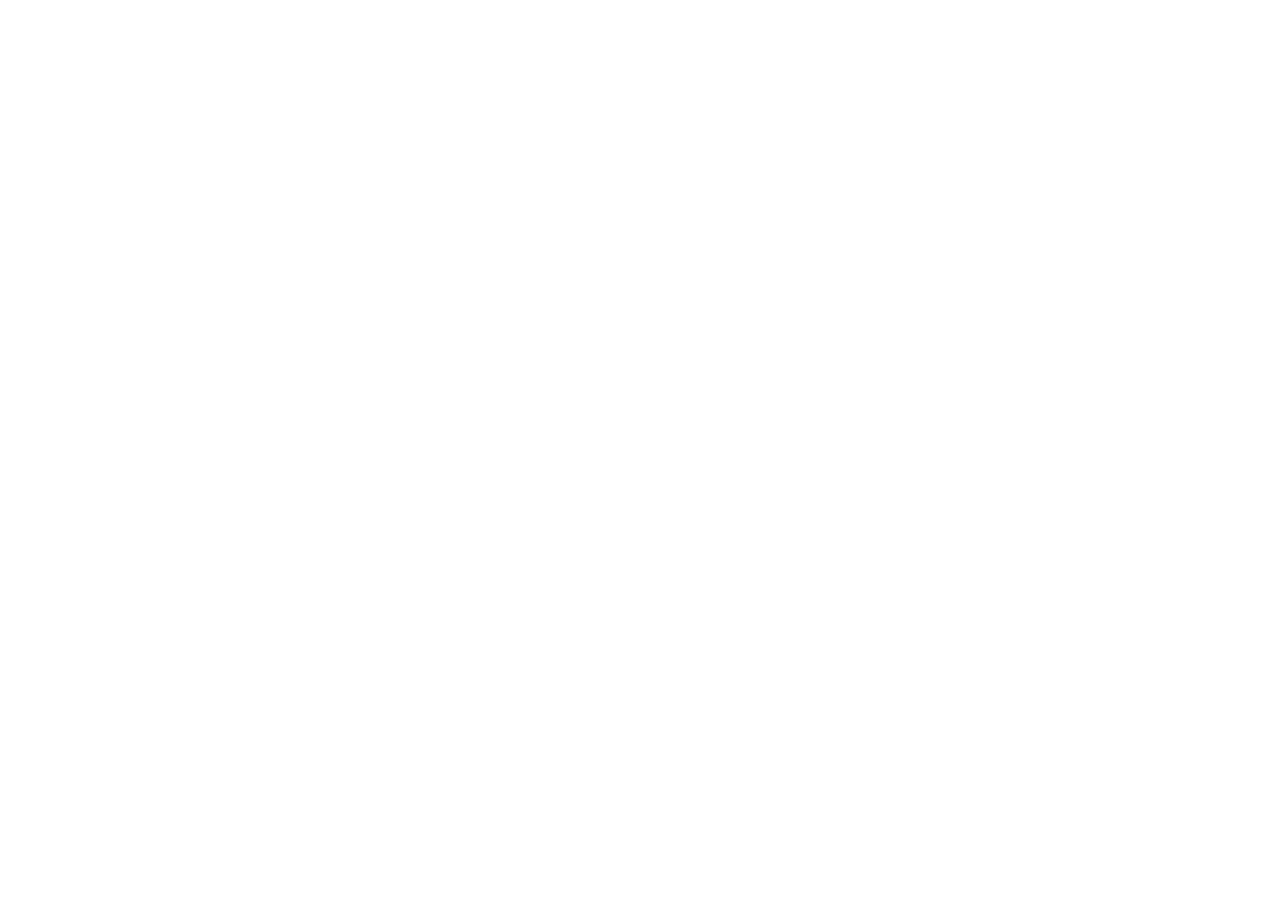
==== index.html @ eb6b067e "as" ====
<!DOCTYPE html>
<html ng-app="fakeFacebook">
	<head>
		<title>Simple app</title>

		<base href="/">

		<link rel="stylesheet" href="css/foundation.css">
		<!-- This is how you would link your custom stylesheet -->
		<link rel="stylesheet" href="css/main.css">
		<script src="js/vendor/modernizr.js"></script>

		<script src="https://ajax.googleapis.com/ajax/libs/angularjs/1.4.0/angular.min.js"></script>
		<script src="https://ajax.googleapis.com/ajax/libs/angularjs/1.4.0/angular-route.min.js"></script>
		<script src="js/app.js"></script>
		
	</head>
	<body>

	<div ng-include src="'/views/navigation.html'"></div>

	<ng-view></ng-view>

	</body>
</html>
---- css/main.css ----
html {
	width: 100%;
	height: 100%;
}

body {
	width: 100%;
	height: 100%;
}

.navigation-wrapper {
	width: 100%;
	height: 120px;
	background-color: tomato;
}

.navigation-wrapper > ul {

}

.navigation-wrapper > ul > li {
	list-style-type: none;
	
	color: white;
	text-decoration: none;
	font-size: 20px;
	margin-left: 15px;
}

.navigation-wrapper > ul > li > a:visited, .navigation-wrapper > ul > li > a:active {
	color: white;
}
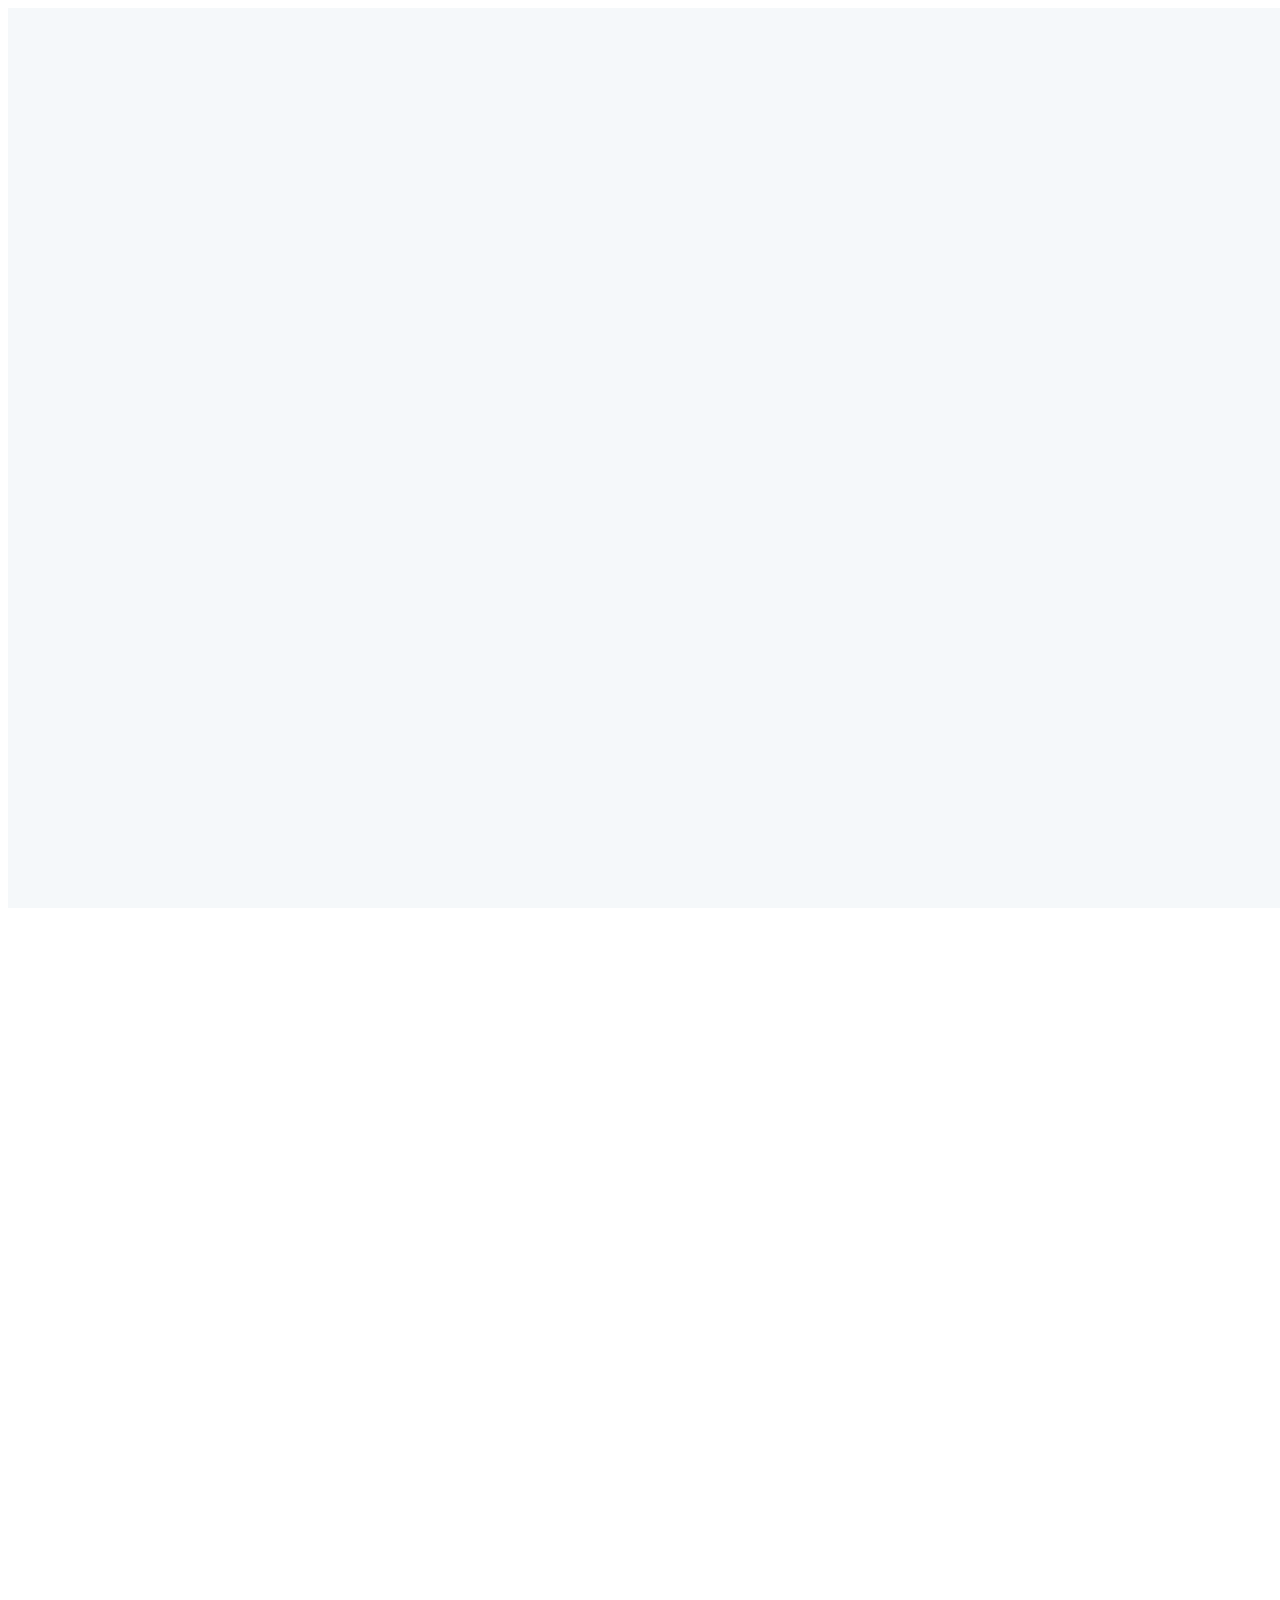
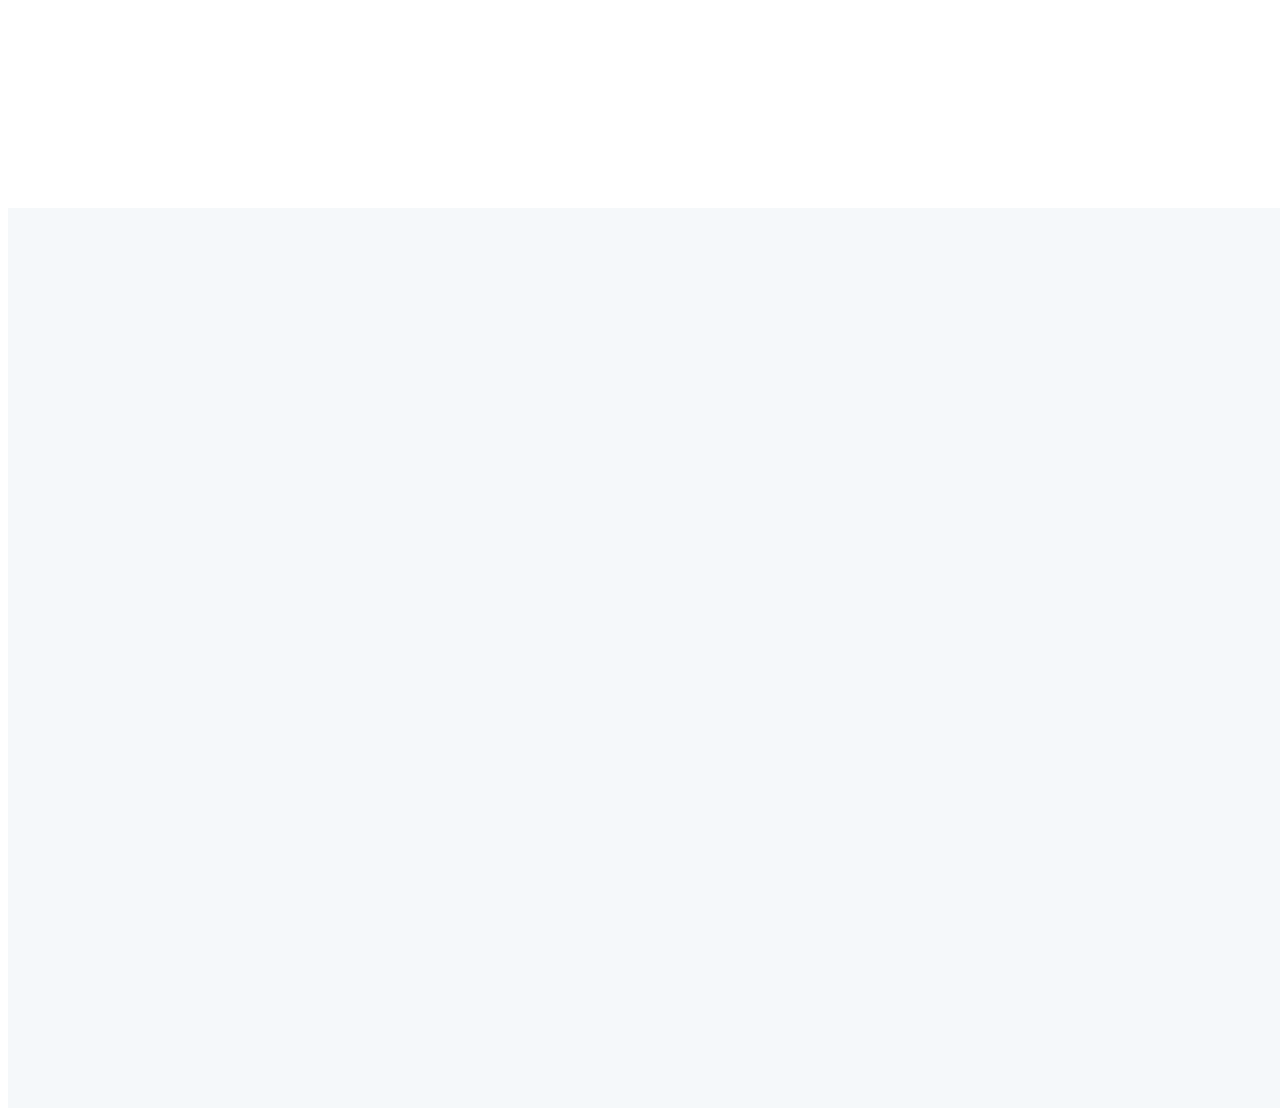
==== commit 0d445843: "sdsf" ====
--- a/index.html
+++ b/index.html
@@ -5,21 +5,37 @@
 
 		<base href="/">
 
-		<link rel="stylesheet" href="css/foundation.css">
+		<link rel="stylesheet" href="assets/css/foundation.css">
+		<link rel="stylesheet" href="//maxcdn.bootstrapcdn.com/font-awesome/4.3.0/css/font-awesome.min.css">
 		<!-- This is how you would link your custom stylesheet -->
-		<link rel="stylesheet" href="css/main.css">
-		<script src="js/vendor/modernizr.js"></script>
+		<link rel="stylesheet" href="assets/css/main.css">
+		<link rel="stylesheet" href="assets/css/friends.css">
+
+		<script src="assets/js/vendor/modernizr.js"></script>
+		<script src="assets/js/vendor/jquery.js"></script>
+		<script src="assets/js/foundation/foundation.js"></script>
+		<script src="assets/js/foundation/foundation.dropdown.js"></script>
 
 		<script src="https://ajax.googleapis.com/ajax/libs/angularjs/1.4.0/angular.min.js"></script>
 		<script src="https://ajax.googleapis.com/ajax/libs/angularjs/1.4.0/angular-route.min.js"></script>
-		<script src="js/app.js"></script>
+		<script src="assets/js/app.js"></script>
+
+		<!-- Firebase -->
+		<script src="https://cdn.firebase.com/js/client/2.2.4/firebase.js"></script>
+		<!-- AngularFire -->
+		<script src="https://cdn.firebase.com/libs/angularfire/1.1.1/angularfire.min.js"></script>
 		
 	</head>
 	<body>
 
 	<div ng-include src="'/views/navigation.html'"></div>
 
-	<ng-view></ng-view>
+	<div class="content-view-side-left large-2 medium-2 small-2 columns"></div>
+	<div class="content-view-side-center large-8 medium-8 small-8 columns">
+		<ng-view></ng-view></div>
+	<div class="content-view-side-right large-2 medium-2 small-2 columns"></div>
+
+	
 
 	</body>
 </html>--- a/assets/css/main.css
+++ b/assets/css/main.css
@@ -0,0 +1,88 @@
+html {
+	width: 100%;
+	height: 100%;
+}
+
+.navigation-grid-left {
+	height: 65px;
+}
+
+body {
+	width: 100%;
+	height: 100%;
+}
+
+.fullWidth {
+   width: 100%;
+   margin-left: auto;
+   margin-right: auto;
+   max-width: initial;
+}
+
+.navigation-wrapper {
+	width: 100%;
+	height: 65px;
+	background-color: #4d75a3;
+}
+
+.navigation-wrapper > ul {
+
+}
+
+.navigation-wrapper > ul > li {
+	list-style-type: none;
+	
+	color: white;
+	text-decoration: none;
+	font-size: 20px;
+	margin-left: 15px;
+}
+
+.navigation-wrapper > ul > li > a:visited, .navigation-wrapper > ul > li > a:active {
+	color: white;
+}
+
+.logo {
+	margin-top: 20px;
+}
+
+.navigation-friends-icon {
+	color: white;
+	font-size: 25px;
+	margin-top: 20px;
+}
+
+.navigation-messages-icon {
+	color: white;
+	font-size: 25px;
+	margin-top: 18px;
+	margin-left: 15px;
+}
+
+.navigation-settings-icon {
+	color: white;
+	font-size: 30px;
+	margin-top: 18px;
+	margin-left: 15px;
+}
+
+.content-view-side-left {
+	background-color: #f5f8fa;
+	height: 100%;
+}
+
+.content-view-side-center {
+	background-color: white;
+	height: 100%;
+}
+
+.content-view-side-right {
+	background-color: #f5f8fa;
+	height: 100%;
+}
+
+.navigation_auth_username {
+	color: #dbe3ed;
+	font-size: 15px;
+	margin-top: 20px;
+}
--- a/assets/css/friends.css
+++ b/assets/css/friends.css
@@ -0,0 +1,62 @@
+h2 {
+ font-family: 'Helvetica';
+ color: white;
+ text-shadow: 1px 1px 3px black;
+ font-size: 25px;
+ text-align: left;
+}
+
+/*.photo {
+   background-color: lightgrey;
+   border-radius: 25px;
+   float: left;
+   margin-left: 25px;
+   margin-right: 25px;
+   margin-top: 25px;
+   margin-bottom: 25px;
+   height: 100px;
+   width: 100px;
+}*/
+
+.friendsPhoto {
+   float: left;
+   margin-left: 25px;
+   margin-right: 25px;
+   margin-top: 25px;
+   margin-bottom: 25px;
+   height: 100px;
+   width: 100px;
+}
+
+.projbox {
+   background-color: #dfe3ee ;
+   margin-top: 10px;
+   margin-left: 35px;
+   margin-right: 15px;
+   border-radius: 25px;
+   height: 150px;
+   width: auto;
+}
+
+#addFriendBtn {
+ border-radius: 15px;
+ padding: 10px 20px !important;
+ margin-right: 25px;
+ margin-top: -50px;
+ font-size: 14px !important;
+ background-color: ##8b9dc3 ;
+ font-weight: bold;
+ color: #2d525d ;
+ float: right;
+}
+
+/*.main {
+ border: 5px solid;
+ border-radius: 25px;
+ background-color: rgb(157,140,114);
+ opacity: 0.8;
+ margin-left: auto;
+ margin-right: auto;
+ width: 70%;
+ height: 600px;
+}*/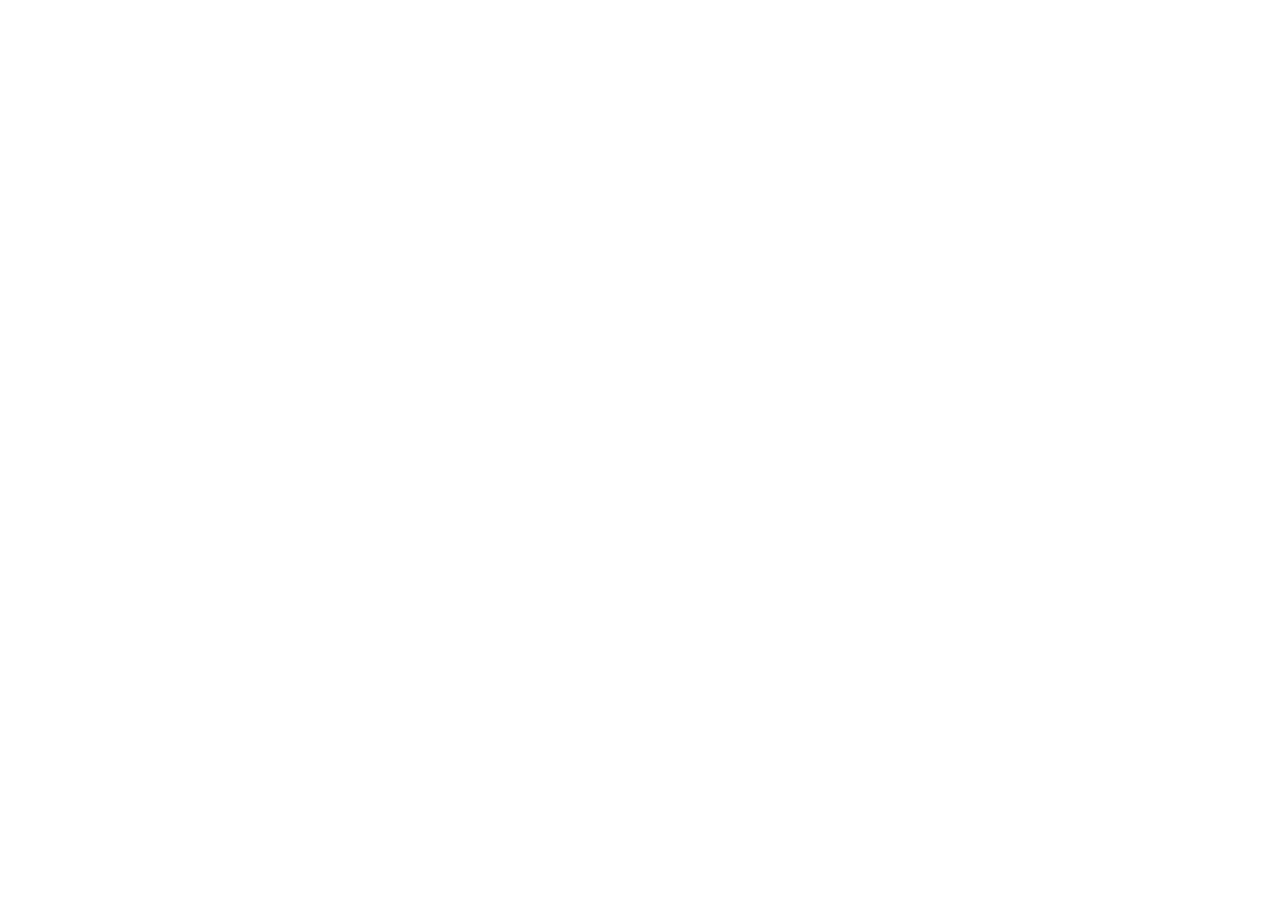
==== commit 044184cb: "added ui to the navigation" ====
--- a/index.html
+++ b/index.html
@@ -1,41 +1,38 @@
-<!DOCTYPE html>
-<html ng-app="fakeFacebook">
+<html ng-app="thompsonrecipes">
+
 	<head>
-		<title>Simple app</title>
+		<base href="/">
+		<link rel="stylesheet" href="/assets/css/foundation.css" />
+		<link rel="/assets/css/hover-min.css" />
+		<link rel="stylesheet" href="/assets/css/main.css" />
+		<link rel="stylesheet" href="/assets/css/recipe.css" />
+    	<script src="/assets/js/vendor/modernizr.js"></script>
+	</head>
 
-		<base href="/">
-
-		<link rel="stylesheet" href="assets/css/foundation.css">
-		<link rel="stylesheet" href="//maxcdn.bootstrapcdn.com/font-awesome/4.3.0/css/font-awesome.min.css">
-		<!-- This is how you would link your custom stylesheet -->
-		<link rel="stylesheet" href="assets/css/main.css">
-		<link rel="stylesheet" href="assets/css/friends.css">
-
-		<script src="assets/js/vendor/modernizr.js"></script>
-		<script src="assets/js/vendor/jquery.js"></script>
-		<script src="assets/js/foundation/foundation.js"></script>
-		<script src="assets/js/foundation/foundation.dropdown.js"></script>
-
-		<script src="https://ajax.googleapis.com/ajax/libs/angularjs/1.4.0/angular.min.js"></script>
-		<script src="https://ajax.googleapis.com/ajax/libs/angularjs/1.4.0/angular-route.min.js"></script>
-		<script src="assets/js/app.js"></script>
-
-		<!-- Firebase -->
-		<script src="https://cdn.firebase.com/js/client/2.2.4/firebase.js"></script>
-		<!-- AngularFire -->
-		<script src="https://cdn.firebase.com/libs/angularfire/1.1.1/angularfire.min.js"></script>
-		
-	</head>
 	<body>
 
-	<div ng-include src="'/views/navigation.html'"></div>
+		<ng-view></ng-view>
 
-	<div class="content-view-side-left large-2 medium-2 small-2 columns"></div>
-	<div class="content-view-side-center large-8 medium-8 small-8 columns">
-		<ng-view></ng-view></div>
-	<div class="content-view-side-right large-2 medium-2 small-2 columns"></div>
+		<!-- Angular JS Dependencies -->
+		<script src="/assets/js/angular.min.js"></script>
+		<script src="/assets/js/angular-route.min.js"></script>
 
-	
+		<!-- JS Dependencies for This Project -->
+		<script src="/app/app.module.js"></script>
+		<script src="/app/app.routes.js"></script> 
+
+		<!-- Firebase JS Dependencies -->
+		<script src="/assets/js/firebase.js"></script>
+
+		<!-- Foundation JS Dependencies -->
+		<script src="/assets/js/vendor/jquery.js"></script>
+	    <script src="/assets/js/foundation.min.js"></script>
+	    <script>
+	      $(document).foundation();
+	    </script>
+
+	    <!-- Jquery JS Dependencies -->
+		<script src="assets/js/sidebar-resize.js"></script>
 
 	</body>
 </html>--- a/assets/css/main.css
+++ b/assets/css/main.css
@@ -84,5 +84,17 @@
 .navigation_auth_username {
 	color: #dbe3ed;
 	font-size: 15px;
-	margin-top: 20px;
+	margin-top: 22px;
+	margin-right: 20px;
 }
+
+.navigation_login {
+	color: #dbe3ed;
+	font-size: 15px;
+	margin-top: 22px;
+	margin-right: 20px;
+}
+
+.navigation_login a {
+	color: white;
+}
--- a/assets/css/recipe.css
+++ b/assets/css/recipe.css
@@ -0,0 +1,73 @@
+.columns {
+	margin: 0;
+	padding: 0;
+}
+
+.green {
+	background-color: green;
+}
+
+.app-navigation-container {
+	padding-top: 15px;
+	padding-bottom: 15px;
+	background-color: #192938;
+}
+
+.iconic_logo {
+	margin-top: 0px;
+	width: auto;
+	min-width: 80px;
+	height: 80px;
+	float: right;
+}
+
+input.search-bar {
+	border-radius: 15px;
+	font-family: 'Cabin-Regular';
+	background-color: #ededed;
+	font-size: 14px;
+	padding-left: 15px;
+	color: #6d6d6d;
+	width: 90%;
+	margin-left: 30px;
+	margin-top: 24px;
+}
+
+.log-out-btn {
+	text-align: center;
+	border: 1px solid #f3f4f4;
+	height: auto;
+	border-radius: 5px;
+	cursor: pointer;
+	margin-top: 20px;
+}
+
+.log-out-btn > h4 {
+	margin: 0;
+	font-family: 'Cabin-Regular';
+	font-size: 14px;
+	color: #f3f4f4;
+	letter-spacing: 2px;
+	padding-top: 10px;
+	padding-bottom: 10px;
+}
+
+.add-new-btn {
+	text-align: center;
+	border: 1px solid #f3f4f4;
+	height: auto;
+	border-radius: 5px;
+	cursor: pointer;
+	margin-top: 20px;
+	margin-right: 20px;
+}
+
+.add-new-btn > h4 {
+	margin: 0;
+	font-family: 'Cabin-Regular';
+	font-size: 14px;
+	color: #f3f4f4;
+	letter-spacing: 2px;
+	padding-top: 10px;
+	padding-bottom: 10px;
+}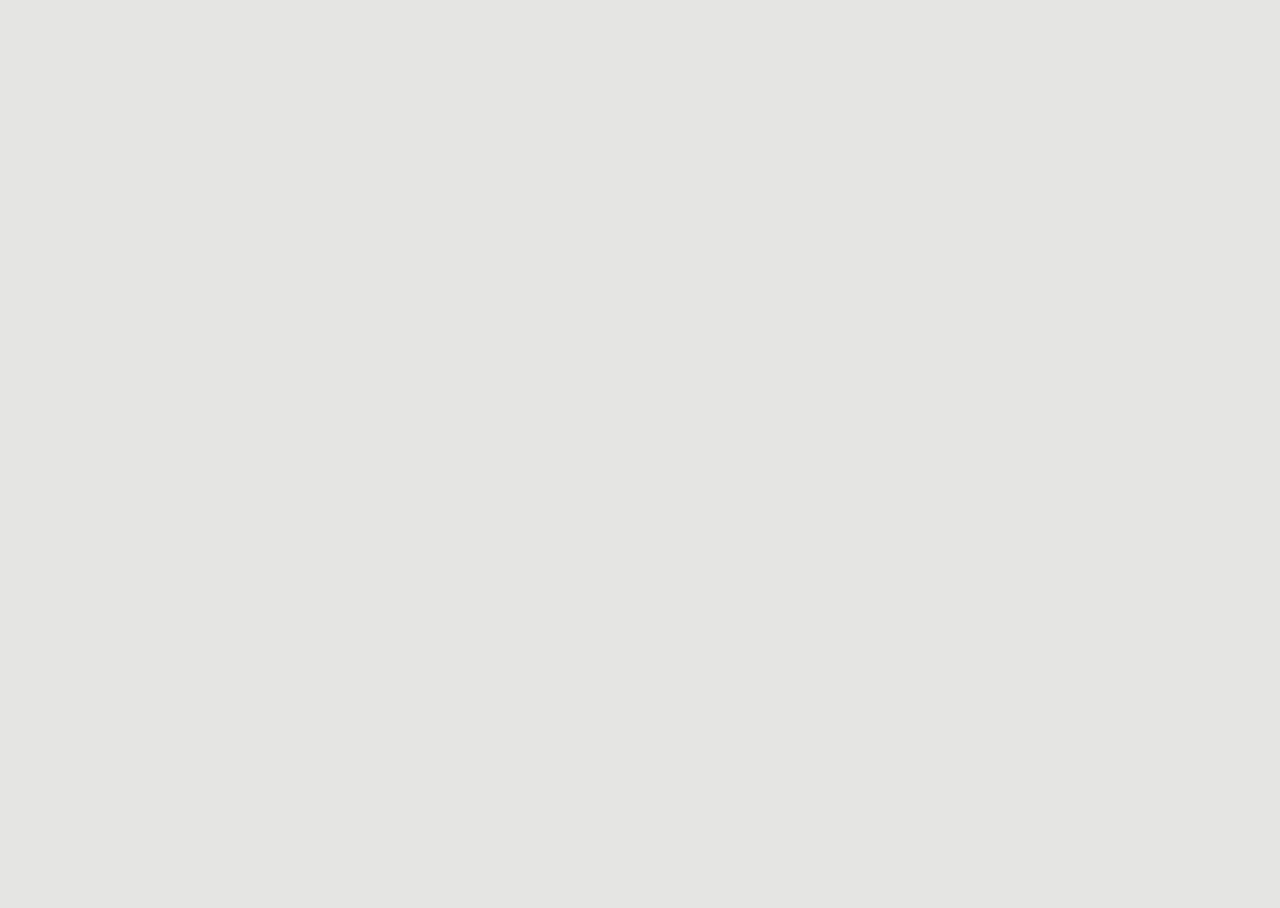
==== commit cb53853a: "Stable version of dashboard" ====
--- a/index.html
+++ b/index.html
@@ -24,6 +24,10 @@
 		<!-- Firebase JS Dependencies -->
 		<script src="/assets/js/firebase.js"></script>
 
+		<!-- Javscript Compression Dependency -->
+		<script src="/assets/js/JIC.js"></script>
+		<script language="javascript" src="/assets/js/lz-string.js"></script>
+		
 		<!-- Foundation JS Dependencies -->
 		<script src="/assets/js/vendor/jquery.js"></script>
 	    <script src="/assets/js/foundation.min.js"></script>
--- a/assets/css/main.css
+++ b/assets/css/main.css
@@ -1,15 +1,36 @@
+@font-face {
+    font-family: 'Roboto-Light'; /*a name to be used later*/
+    src: url('fonts/Roboto-Light.ttf'); /*URL to font*/
+}
+
+@font-face {
+    font-family: 'Roboto-Regular'; /*a name to be used later*/
+    src: url('fonts/Roboto-Regular.ttf'); /*URL to font*/
+}
+
+@font-face {
+    font-family: 'Cabin-Italic'; /*a name to be used later*/
+    src: url('fonts/Cabin-Italic.ttf'); /*URL to font*/
+}
+
+@font-face {
+    font-family: 'Cabin-Regular'; /*a name to be used later*/
+    src: url('fonts/Cabin-Regular.ttf'); /*URL to font*/
+}
+
+@font-face {
+    font-family: 'Cabin-Bold'; /*a name to be used later*/
+    src: url('fonts/Cabin-Bold.ttf'); /*URL to font*/
+}
+
 html {
+	height: 100%;
 	width: 100%;
+}
+
+body {
 	height: 100%;
-}
-
-.navigation-grid-left {
-	height: 65px;
-}
-
-body {
 	width: 100%;
-	height: 100%;
 }
 
 .fullWidth {
@@ -19,82 +40,338 @@
    max-width: initial;
 }
 
-.navigation-wrapper {
-	width: 100%;
-	height: 65px;
-	background-color: #4d75a3;
-}
-
-.navigation-wrapper > ul {
-
-}
-
-.navigation-wrapper > ul > li {
-	list-style-type: none;
-	
+.columns {
+	min-height: 1px;
+}
+
+.navigation-container {
+  	background-image: url(../img/pie.png);
+  	background-position: center center;
+  	background-repeat: no-repeat;
+  	background-attachment: fixed;
+  	background-size: cover;
+  	height: 90%;
+  	white-space: nowrap;
+	overflow: hidden;
+}
+
+.first-row {
+	padding-top: 45px;
+}
+
+.login-btn-container.large-2.medium-2.show-for-medium-up.right.columns {
+  margin-top: 25px;
+}
+
+.logo-container {
+	margin-top: 65px;
+}
+
+.login-btn-container {
+	margin-top: 68px;
+}
+
+.login-btn:link {
+	font-family: 'Roboto-Light';
+	color: #f3f4f4;
+	font-size: 15px;
+	padding: 14px;
+	border: 2px solid #f3f4f4;
+	border-radius: 5px;
+}
+
+.login-btn:hover {
+	font-family: 'Roboto-Light';
+	background-color: #45b9e2;
+	padding: 16px;
+	font-size: 15px;
+	border: none;
+	border-radius: 5px;
+}
+
+.login-btn:visited {
+	font-family: 'Roboto-Light';
+	color: #f3f4f4;
+	font-size: 15px;
+	padding: 14px;
+	border: 2px solid #f3f4f4;
+	border-radius: 5px;
+}
+
+.login-btn:active {
+	font-family: 'Roboto-Light';
+	background-color: #45b9e2;
+	padding: 16px;
+	font-size: 15px;
+	border: none;
+	border-radius: 5px;
+}
+
+.top-text-container > .headline-text-large {
+	padding-top: 210px;
+}
+
+.top-text-container > .headline-text-medium {
+	padding-top: 150px;
 	color: white;
-	text-decoration: none;
+}
+
+.top-text-container > .headline-text-small {
+	padding-top: 100px;
+	color: white;
+}
+
+.top-text-container > .columns {
+	height: 160px;
+}
+
+.top-text-container > .large-12 {
+	height: auto;
+}
+
+.top-text-container > .large-12 > p{
+	font-family: 'Roboto-Regular';
+	font-size: 50px;
+	white-space: pre-line;
+	letter-spacing: 5px;
+	color: white;
+}
+
+.top-text-container > .medium-12 {
+	height: auto;
+}
+
+.top-text-container > .medium-12 > p {
+	font-family: 'Roboto-Regular';
+	font-size: 50px;
+	white-space: pre-line;
+	letter-spacing: 5px;
+}
+
+.top-text-container > .small-12 {
+	height: auto;
+}
+
+.top-text-container > .small-12 > p {
+	font-family: 'Roboto-Regular';
+	font-size: 40px;
+	white-space: pre-line;
+	padding-left: 10px;
+	padding-right: 10px;
+	letter-spacing: 5px;
+}
+
+.top-text-button-container {
+	padding-top: 10px;
+}
+
+.top-text-button {
+	color: white;
+}
+
+.top-text-button:link {
+	font-family: 'Roboto-Light';
+	background-color: #45b9e2;
+	padding: 16px;
+	font-size: 15px;
+	border: none;
+	border-radius: 5px;
+}
+
+.top-text-button:hover {
+	font-family: 'Roboto-Light';
+	color: #f3f4f4;
+	font-size: 15px;
+	padding: 15px;
+	border: 2px solid #f3f4f4;
+	border-radius: 5px;
+	background-color: transparent;
+}
+
+.top-text-button:visited {
+	font-family: 'Roboto-Light';
+	background-color: #45b9e2;
+	padding: 16px;
+	font-size: 15px;
+	border: none;
+	border-radius: 5px;
+}
+
+.top-text-button:active {
+	font-family: 'Roboto-Light';
+	color: #f3f4f4;
+	font-size: 15px;
+	padding: 14px;
+	border: 2px solid #f3f4f4;
+	border-radius: 5px;
+}
+
+/* Start Styles for Under Image Container */
+
+
+.under-image-container {
+	background-color: white;
+	height: auto;
+	padding-top: 110px;
+	padding-bottom: 107px;
+}
+
+.under-image-container > .columns {
+	height: auto;
+}
+
+.under-image-container > div > h2 {
+	color: #323232;
+	font-size: 48px;
+	font-family: 'Cabin-Regular';
+}
+
+.under-image-container > div > p {
+	margin-top: 35px; 
+	color: #5e5e5e;
+	font-size: 30px;
+	font-family: 'Cabin-Italic'; 
+}
+
+.under-image-container > div > p > span {
+	font-family: 'Cabin-Italic'; 
+	color: #5e5e5e;
+	display: block;
+}
+
+/* Start Styles for How It Works Container */
+
+.how-does-it-work-container {
+	background-color: #192938;
+	height: auto;
+	padding-top: 68px;
+	padding-bottom: 50px;
+}
+
+.how-does-it-work-container > .columns {
+	height: auto;
+}
+
+.how-does-it-work-container > .large-12 {
+	color: #f5f7f8;
+	font-size: 35px;
+	font-family: 'Cabin-Regular';
+	letter-spacing: 3px;
+	margin-bottom: 70px;
+}
+
+.how-does-it-work-container > .large-2 {
+	margin-bottom: 35px;
+}
+
+.how-does-it-work-container > .large-2 > .large-12 > h3 {
+	margin-top: 25px;
+	font-size: 30px;
+	font-family: 'Cabin-Regular';
+	letter-spacing: 3px;
+	color: #FFF;
+}
+
+.how-does-it-work-container > .large-2 > .large-12 > p {
 	font-size: 20px;
+	font-family: 'Cabin-Regular';
+	letter-spacing: 2px;
+	color: #768390;
+}
+
+/* Start Styles for Any Device Container */
+
+.any-device-container {
+	background-color: white;
+	height: auto;
+	padding-top: 130px;
+	padding-bottom: 100px;
+}
+
+.any-device-container > .columns {
+	height: auto;
+}
+
+.any-device-container > .large-8 > .large-3  {
+	margin-bottom: 20px;
+}
+
+.any-device-container > .large-8 > .large-9 > .large-12 > h3 {
+	font-size: 40px;
+	font-family: 'Cabin-Regular';
+	letter-spacing: 2px;
+	color: #323232;
+	margin-bottom: 10px;
+}
+
+.any-device-container > .large-8 > .large-9 > .large-12 > p {
+	font-size: 25px;
+	font-family: 'Cabin-Italic';
+	letter-spacing: 2px;
+	color: #5e5e5e;
+}
+
+.apple-icon {
+	margin-left: 25px;
+}
+
+/* Start Styles for Site Message Container */
+
+.site-message-container {
+	background-color: #10b1d1;
+	height: auto;
+	padding-top: 35px;
+	padding-bottom: 25px;
+}
+
+.site-message-container > .columns {
+	height: auto;
+}
+
+.site-message-container > .large-8 > h3 {
+	font-size: 18px;
+	font-family: 'Cabin-Regular';
+	letter-spacing: 2px;
+	color: #e5e5e4;
+}
+
+.site-message-container > .large-8 > h3 > a {
+	font-size: 18px;
+	font-family: 'Cabin-Regular';
+	letter-spacing: 2px;
+	color: #FFF;
+}
+
+/* Start Styles for Footer Container */
+
+.footer-container {
+	background-color: #192938;
+	height: auto;
+	padding-top: 20px;
+	padding-bottom: 20px;
+}
+
+.footer-container > .columns {
+	height: auto;
+}
+
+.footer-container > .large-6 > .large-9 > .large-12 > .large-3 {
+	padding-top: 7px;
+	margin-left: 0px;
+}
+
+.footer-container > .large-6 > .large-9 > .large-12 > h3 {
+	font-size: 15px;
+	font-family: 'Cabin-Regular';
+	letter-spacing: 2px;
+	color: #e5e5e4;
+	padding-top: 5px;
+}
+
+.footer-container > .large-6 > .large-9 > .large-12 > h3 {
+	font-size: 11px;
+	font-family: 'Cabin-Regular';
+	letter-spacing: 2px;
+	color: #e5e5e4;
 	margin-left: 15px;
-}
-
-.navigation-wrapper > ul > li > a:visited, .navigation-wrapper > ul > li > a:active {
-	color: white;
-}
-
-.logo {
-	margin-top: 20px;
-}
-
-.navigation-friends-icon {
-	color: white;
-	font-size: 25px;
-	margin-top: 20px;
-}
-
-.navigation-messages-icon {
-	color: white;
-	font-size: 25px;
-	margin-top: 18px;
-	margin-left: 15px;
-}
-
-.navigation-settings-icon {
-	color: white;
-	font-size: 30px;
-	margin-top: 18px;
-	margin-left: 15px;
-}
-
-.content-view-side-left {
-	background-color: #f5f8fa;
-	height: 100%;
-}
-
-.content-view-side-center {
-	background-color: white;
-	height: 100%;
-}
-
-.content-view-side-right {
-	background-color: #f5f8fa;
-	height: 100%;
-}
-
-.navigation_auth_username {
-	color: #dbe3ed;
-	font-size: 15px;
-	margin-top: 22px;
-	margin-right: 20px;
-}
-
-.navigation_login {
-	color: #dbe3ed;
-	font-size: 15px;
-	margin-top: 22px;
-	margin-right: 20px;
-}
-
-.navigation_login a {
-	color: white;
-}
+}--- a/assets/css/recipe.css
+++ b/assets/css/recipe.css
@@ -1,3 +1,7 @@
+body {
+	background-color: #e5e5e4;
+}
+
 .columns {
 	margin: 0;
 	padding: 0;
@@ -5,12 +9,17 @@
 
 .green {
 	background-color: green;
+}
+
+.blue {
+	background-color: blue;
 }
 
 .app-navigation-container {
 	padding-top: 15px;
 	padding-bottom: 15px;
 	background-color: #192938;
+	height: auto;
 }
 
 .iconic_logo {
@@ -42,6 +51,26 @@
 	margin-top: 20px;
 }
 
+.log-out-btn:hover {
+	text-align: center;
+	border: none;
+	height: auto;
+	border-radius: 5px;
+	cursor: pointer;
+	margin-top: 20px;
+	background-color: #10b1d1;
+}
+
+.log-out-btn > h4:hover {
+	margin: 0;
+	font-family: 'Cabin-Regular';
+	font-size: 14px;
+	color: white;
+	letter-spacing: 2px;
+	padding-top: 11px;
+	padding-bottom: 11px;
+}
+
 .log-out-btn > h4 {
 	margin: 0;
 	font-family: 'Cabin-Regular';
@@ -62,6 +91,22 @@
 	margin-right: 20px;
 }
 
+.add-new-btn > h4 > a:link {
+	color: white;
+}
+
+.add-new-btn > h4 > a:hover {
+	color: white;
+}
+
+.add-new-btn > h4 > a:visited {
+	color: white;
+}
+
+a {
+	color: white;
+}
+
 .add-new-btn > h4 {
 	margin: 0;
 	font-family: 'Cabin-Regular';
@@ -70,4 +115,215 @@
 	letter-spacing: 2px;
 	padding-top: 10px;
 	padding-bottom: 10px;
-}+}
+
+.add-new-btn:hover {
+	text-align: center;
+	border: none;
+	height: auto;
+	border-radius: 5px;
+	cursor: pointer;
+	margin-top: 20px;
+	background-color: #10b1d1;
+}
+
+.add-new-btn > h4:hover {
+	margin: 0;
+	font-family: 'Cabin-Regular';
+	font-size: 14px;
+	color: white;
+	letter-spacing: 2px;
+	padding-top: 11px;
+	padding-bottom: 11px;
+}
+
+.under-navigation-images {
+	text-align: center;
+	height: auto;
+	cursor: pointer;
+}
+
+.under-navigation-images > h4 {
+	font-family: 'Cabin-Bold';
+	font-size: 24px;
+	color: white;
+	letter-spacing: 2px;
+	padding-top: 80px;
+	padding-bottom: 80px;
+}
+
+.under-navigation-images:nth-of-type(1) {
+	background-image: url(../img/maindish.png);
+  	background-position: center center;
+  	background-repeat: no-repeat;
+  	background-size: cover;
+  	white-space: nowrap;
+	overflow: hidden;
+}
+
+.under-navigation-images:nth-of-type(2) {
+	background-image: url(../img/salad.png);
+  	background-position: center center;
+  	background-repeat: no-repeat;
+  	background-size: cover;
+  	white-space: nowrap;
+	overflow: hidden;
+}
+
+.under-navigation-images:nth-of-type(3) {
+	background-image: url(../img/soup.png);
+  	background-position: center center;
+  	background-repeat: no-repeat;
+  	background-size: cover;
+  	white-space: nowrap;
+	overflow: hidden;
+}
+
+.under-navigation-images:nth-of-type(4) {
+	background-image: url(../img/pie.png);
+  	background-position: center center;
+  	background-repeat: no-repeat;
+  	background-size: 100% 100%;
+  	white-space: nowrap;
+	overflow: hidden;
+}
+
+.bottom-content-containter {
+	margin-top: 60px;
+}
+
+.bottom-content-containter > .large-10 {
+	height: auto;
+}
+
+.little-box {
+	text-align: center;
+	height: auto;
+	width: auto;
+	margin: 0 auto;
+}
+
+.recipe-item-container {
+	background-color: #f6f7f7;
+	display: inline-block;
+	width: 250px;
+	height: 300px;
+	margin-right: 70px;
+	margin-bottom: 50px;
+	cursor: pointer;
+}
+
+.recipe-item-container:nth-child(4n) {
+	background-color: #f6f7f7;
+	display: inline-block;
+	width:250px;
+	height: 300px;
+	margin-right: 0px;
+	margin-bottom: 50px;
+}
+
+.recipe-item-container-inner {
+	text-align: center;
+	background-color: #FFF;
+	height: 255px;
+	width: 250px;
+	border-bottom: 1px solid #e5e5e4;
+}
+
+.recipe-item-image {
+	overflow: hidden;
+	height: 168px;
+	width: 100%;
+}
+
+.recipe-item-title-container {
+	height: auto;
+	
+}
+
+.recipe-item-title {
+	font-family: 'Roboto-Light';
+	color: #222222;
+	font-size: 16px;
+	padding-top: 20px;
+	padding-bottom: 20px;
+}
+
+.recipe-item-timer-container {
+	margin: 0 auto;
+	height: 45px;
+	width: 70px;
+}
+
+.recipe-item-timer-title {
+	font-family: 'Roboto-Light';
+	color: #222222;
+	font-size: 13px;
+	margin-left: 8px;
+	margin-top: 13px;
+}
+
+.recipe-item-timer-icon {
+	margin-left:9px;
+	margin-top: 13px;
+	height: 16px;
+	width: 16px;
+}
+
+
+/* Add New Recipes Styles */
+
+.add-recipe-form-container {
+	margin-top: 50px;
+}
+
+h4.add-recipe-form-heading {
+	color: #323232;
+	font-size: 40px;
+	font-family: 'Cabin-Regular';
+	margin-bottom: 35px;
+}
+
+input.add-recipe-input-name {
+	height: 45px;
+	color: grey;
+	margin-bottom: 30px;
+}
+
+input.add-recipe-input-estimated-time {
+	height: 45px;
+	color: grey;
+	margin-bottom: 30px;
+}
+
+textarea.add-recipe-input-instructions {
+	height: 85px;
+	color: grey;
+	margin-bottom: 30px;
+}
+
+input.add-recipe-form-add-image {
+	margin-bottom: 30px;
+}
+
+::-webkit-input-placeholder {
+   color: grey;
+}
+
+:-moz-placeholder { /* Firefox 18- */
+   color: grey;  
+}
+
+::-moz-placeholder {  /* Firefox 19+ */
+   color: grey;  
+}
+
+:-ms-input-placeholder {  
+   color: grey;  
+}
+
+#image-preview {
+	margin-top: 20px;
+	margin-bottom: 30px;
+}
+
